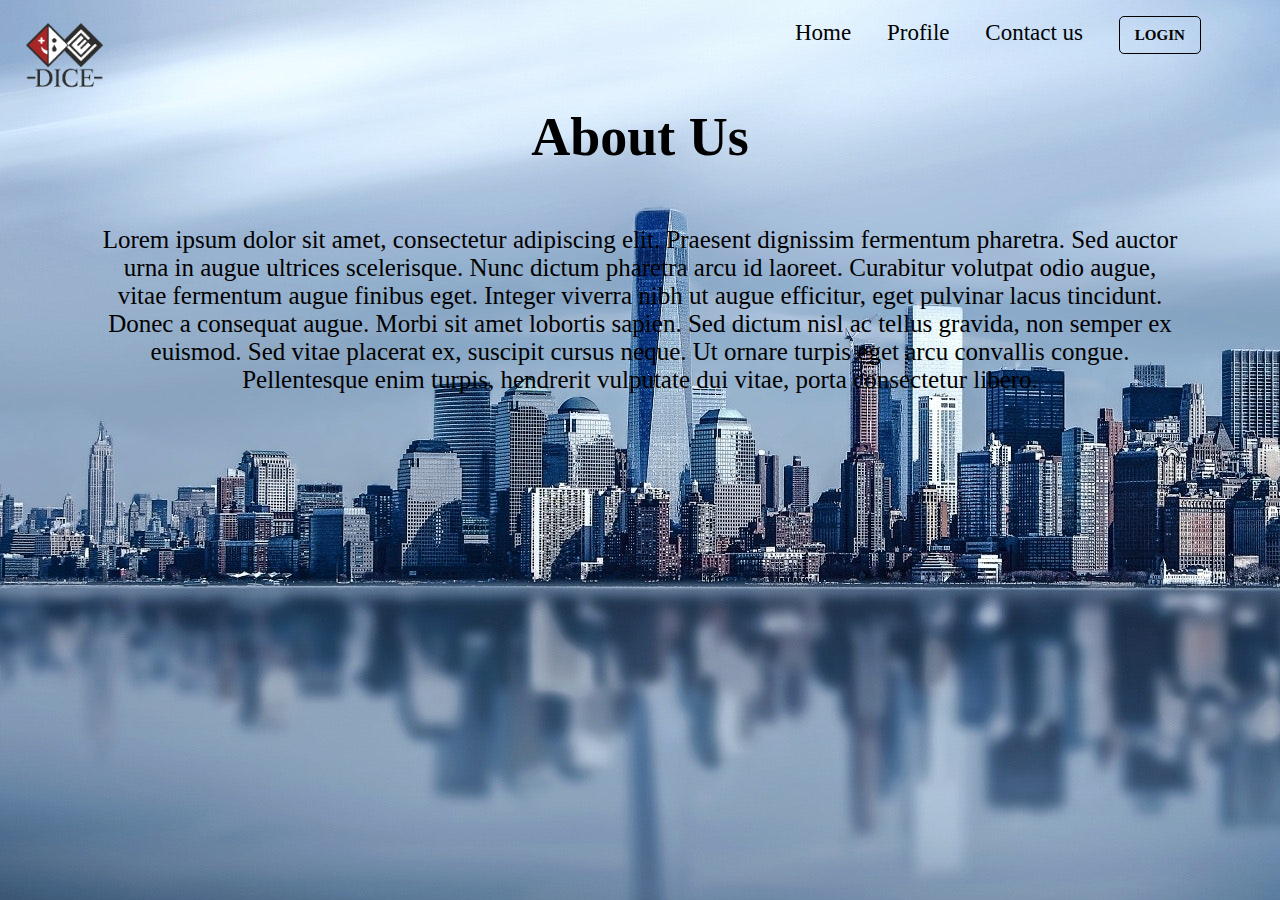
==== About-Us.html @ 277d1fc5 "2 new pages and form" ====
<!DOCTYPE <!DOCTYPE html>
<html>
<head>
    <meta charset="utf-8" />
    <meta http-equiv="X-UA-Compatible" content="IE=edge">
    <title>About Us</title>
    <meta name="viewport" content="width=device-width, initial-scale=1">
    <link rel="stylesheet" href="assets/style.css" />
</head>
<body>
    
    <div class="banner">
        <div class="nav-bar">
            <div id="logo">
                <img src="assets/image2.png" alt="logo">
            </div>
            <div id="links">
                <ul>
                    <li><a href="index.html">Home</a></li>
                    <li><a href="#">Profile</a></li>
                    <li><a href="Contact-us.html">Contact us</a></li>
                    <li><a href="#" id="button" >Login</a></li>
                </ul>
            </div>
        </div>
        <div id="header">
            <h1>About Us</h1>
        </div>
        <div id="p2">
            <p>Lorem ipsum dolor sit amet, consectetur adipiscing elit. Praesent dignissim fermentum pharetra.
                 Sed auctor urna in augue ultrices scelerisque.
                 Nunc dictum pharetra arcu id laoreet.
                 Curabitur volutpat odio augue, vitae fermentum augue finibus eget.
                  Integer viverra nibh ut augue efficitur, eget pulvinar lacus tincidunt.
                 Donec a consequat augue. Morbi sit amet lobortis sapien. Sed dictum nisl ac tellus gravida, non semper ex euismod. Sed vitae placerat ex, suscipit cursus neque.
                  Ut ornare turpis eget arcu convallis congue. Pellentesque enim turpis, hendrerit vulputate dui vitae, porta consectetur libero.</p>
        </div>
    </div>
    
</body>
</html>
---- assets/style.css ----
.banner {
    width: 100%;
    height: 100vh;
    background-image: url('image1.jpg')
}

body {
    margin: 0;
}

.nav-bar {
    width: 100%;
    height: 70px;
}

#logo, #links {
    height: 100%;
    display: inline-block;
}

#links {
    float: right;
    height: 72%;
    padding-top: 20px;
    font-family: 'Times New Roman', Times, serif;
    font-size: 23px;
    width: 500px;
}

#links ul {
    display: inline;
    list-style: none;
    margin: 0;
    padding: 0;
    /*padding-left: 70px;*/
}

#logo img {
    height: 70px;
    width: auto;
}

#links ul li {
    display: inline;
    margin: 40px 15px 0 15px;
}

#links ul li a {
    text-decoration: none;
    color: black;
}

#logo {
    padding: 20px;
    width: auto;
}

#header {
    width: 100%;
    height: 50px;
    margin-top: 30px;
    text-align: center;
    font-family: 'Times New Roman', Times, serif;
    font-size: 27px;
}

#button  {
    border: 1px solid black;
    border-radius: 5px;
    padding: 10px 15px;
    text-transform: uppercase;
    font-weight: bold;
    font-size: 15px;
}

#button:hover {
    text-decoration-line: underline;
    box-shadow: 0 12px 16px 0 rgba(0,0,0,0.24), 0 17px 50px 0 rgba(0,0,0,0.19);
}

#p1 {
    width: 100%;
    text-align: center;
    margin-top: 70;
    font-size: 25;
    padding: 0 100px 0 100px;
}

#p2 {
    width: 100%;
    text-align: center;
    margin-top: 70;
    font-size: 25;
    padding: 0 100px 0 100px;
}

/* START OF FORM */

* {
    box-sizing: border-box;
}

input[type=text], select, textarea {
    width: 100%;
    padding: 12px;
    border: 1px solid #ccc;
    border-radius: 4px;
    resize: vertical;
}

label {
    padding: 12px 12px 12px 0;
    display: inline-block;
}

input[type=submit] {
    background-color: #13d389;
    color: white;
    padding: 12px 20px;
    border: none;
    border-radius: 4px;
    cursor: not-allowed;
    opacity: 0.6;
    float: right;
}

input[type=submit]:hover {
    background-color: #13d389;
    text-decoration-line: underline;
    box-shadow: 0 12px 16px 0 rgba(0,0,0,0.24), 0 17px 50px 0 rgba(0,0,0,0.19);
}

.container {
    border-radius: 5px;
    background-color: #f2f2f2;
    padding: 20px;
    width: 1000px;
    margin-left: 218px;
    margin-top: 50px;
}

.col-25 {
    float: left;
    width: 25%;
    margin-top: 6px;
}

.col-75 {
    float: left;
    width: 75%;
    margin-top: 6px;
}

/* Clear floats after the columns */
.row:after {
    content: "";
    display: table;
    clear: both;
}

/* Responsive layout - when the screen is less than 600px wide, make the two columns stack on top of each other instead of next to each other */
@media screen and (max-width: 600px) {
    .col-25, .col-75, input[type=submit] {
        width: 100%;
        margin-top: 0;
    }
}

/* END OF FORM */
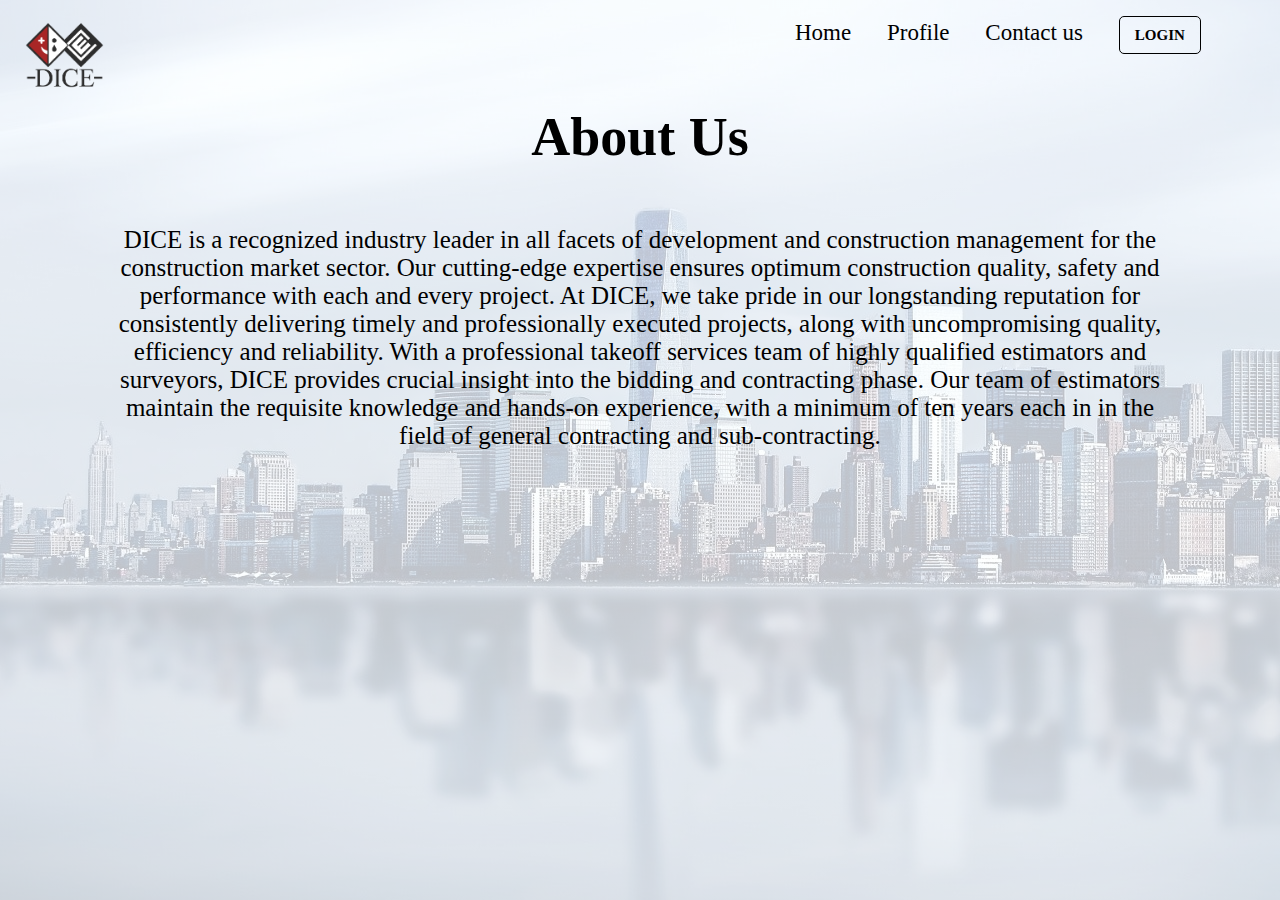
==== commit 72da5a2a: "updated" ====
--- a/About-Us.html
+++ b/About-Us.html
@@ -17,24 +17,26 @@
             <div id="links">
                 <ul>
                     <li><a href="index.html">Home</a></li>
-                    <li><a href="#">Profile</a></li>
+                    <li><a href="profile.html">Profile</a></li>
                     <li><a href="Contact-us.html">Contact us</a></li>
-                    <li><a href="#" id="button" >Login</a></li>
+                    <li><a href="login.html" id="button" >Login</a></li>
                 </ul>
             </div>
         </div>
         <div id="header">
             <h1>About Us</h1>
         </div>
-        <div id="p2">
-            <p>Lorem ipsum dolor sit amet, consectetur adipiscing elit. Praesent dignissim fermentum pharetra.
-                 Sed auctor urna in augue ultrices scelerisque.
-                 Nunc dictum pharetra arcu id laoreet.
-                 Curabitur volutpat odio augue, vitae fermentum augue finibus eget.
-                  Integer viverra nibh ut augue efficitur, eget pulvinar lacus tincidunt.
-                 Donec a consequat augue. Morbi sit amet lobortis sapien. Sed dictum nisl ac tellus gravida, non semper ex euismod. Sed vitae placerat ex, suscipit cursus neque.
-                  Ut ornare turpis eget arcu convallis congue. Pellentesque enim turpis, hendrerit vulputate dui vitae, porta consectetur libero.</p>
+        <div id="p4">
+            <p>DICE is a recognized industry leader in all facets of development and construction management for the construction market sector. Our cutting-edge expertise ensures optimum construction quality, safety and performance with each and every project.
+                At DICE, we take pride in our longstanding reputation for consistently delivering timely and professionally executed projects, along with uncompromising quality, efficiency and reliability.
+                
+                With a professional takeoff services team of highly qualified estimators and surveyors, DICE provides crucial insight into the bidding and contracting phase. Our team of estimators maintain the requisite knowledge and hands-on experience, with a minimum of ten years each in in the field of general contracting and sub-contracting.</p>
         </div>
+        <!--    <footer>
+        <div id="footer">
+            <p>copyright &copy; 2018 <strong>DICE</strong></p>
+        </div>
+        </footer>   -->
     </div>
     
 </body>
--- a/assets/style.css
+++ b/assets/style.css
@@ -1,7 +1,11 @@
 .banner {
     width: 100%;
     height: 100vh;
-    background-image: url('image1.jpg')
+    background: linear-gradient(
+        rgba(255,255,255,0.75),
+        rgba(255,255,255,0.75)
+    ),
+    url('image1.jpg');
 }
 
 body {
@@ -81,20 +85,20 @@
 #p1 {
     width: 100%;
     text-align: center;
-    margin-top: 70;
-    font-size: 25;
+    margin-top: 70px;
+    font-size: 25px;
     padding: 0 100px 0 100px;
 }
 
 #p2 {
     width: 100%;
     text-align: center;
-    margin-top: 70;
-    font-size: 25;
-    padding: 0 100px 0 100px;
-}
-
-/* START OF FORM */
+    margin-top: 70px;
+    font-size: 25px;
+    padding: 0 100px 0 100px;
+}
+
+/* START OF FORM contact us */
 
 * {
     box-sizing: border-box;
@@ -166,4 +170,103 @@
     }
 }
 
-/* END OF FORM */+/* END OF FORM contact us */
+
+/* START PROFILE PAGE */
+
+#profile-section img {
+    margin-right: 3%;
+    width: 20%;
+    height: auto;
+    padding: 1%;
+    margin-left: 5%;
+    float: left;
+}
+
+#profile-section p {
+    padding: 0 100px 0 100px;
+    width: 100%;
+    text-align: center;
+    margin-top: 80px;
+    font-size: 25px;
+}
+
+/* END PROFILE PAGE*/
+
+/* START LOCATION PAGE */
+
+#back-to-contact {
+    text-align: center;
+    font-family: 'Times New Roman', Times, serif;
+    font-size: 23px;
+    padding: 2%;
+    display: block;
+    width: auto;
+}
+
+#location-address {
+    display: block;
+    width: auto;
+    height: auto;
+    margin-left: 20%;
+    margin-top: 5%;
+    font-size: 25px;
+    font-family: 'Times New Roman', Times, serif;
+}
+
+#google-maps {
+    margin-left: 61%;
+    margin-top: -16%;
+}
+
+/* END LOCATION PAGE */
+
+#to-location-page {
+    text-align: center;
+    font-family: 'Times New Roman', Times, serif;
+    font-size: 23px;
+    padding-top: 2%;
+    display: block;
+    width: auto;
+}
+
+/* START LOGIN PAGE */
+
+#login1 {
+    width: 25%;
+    height: auto;
+    display: block;
+    text-align: center;
+    margin-left: 37%;
+    margin-top: 12%;
+}
+
+/* END LOGIN PAGE */
+
+#p4 {
+    width: 100%;
+    text-align: center;
+    margin-top: 70px;
+    font-size: 25px;
+    padding: 0 100px 0 100px;
+}
+
+/*.flex-container {                             NEEDS WORK (HTML INDEX ASWELL)
+    display: flex;
+    flex-wrap: nowrap;
+
+}
+
+.flex-container div {
+    background-color: #f1f1f1;
+    width: 100px;
+    margin: 10px;
+    text-align: center;
+    line-height: 75px;
+    font-size: 30px;
+}
+
+.flex-container div img {
+    width: 100px;
+    height: 50px;
+} */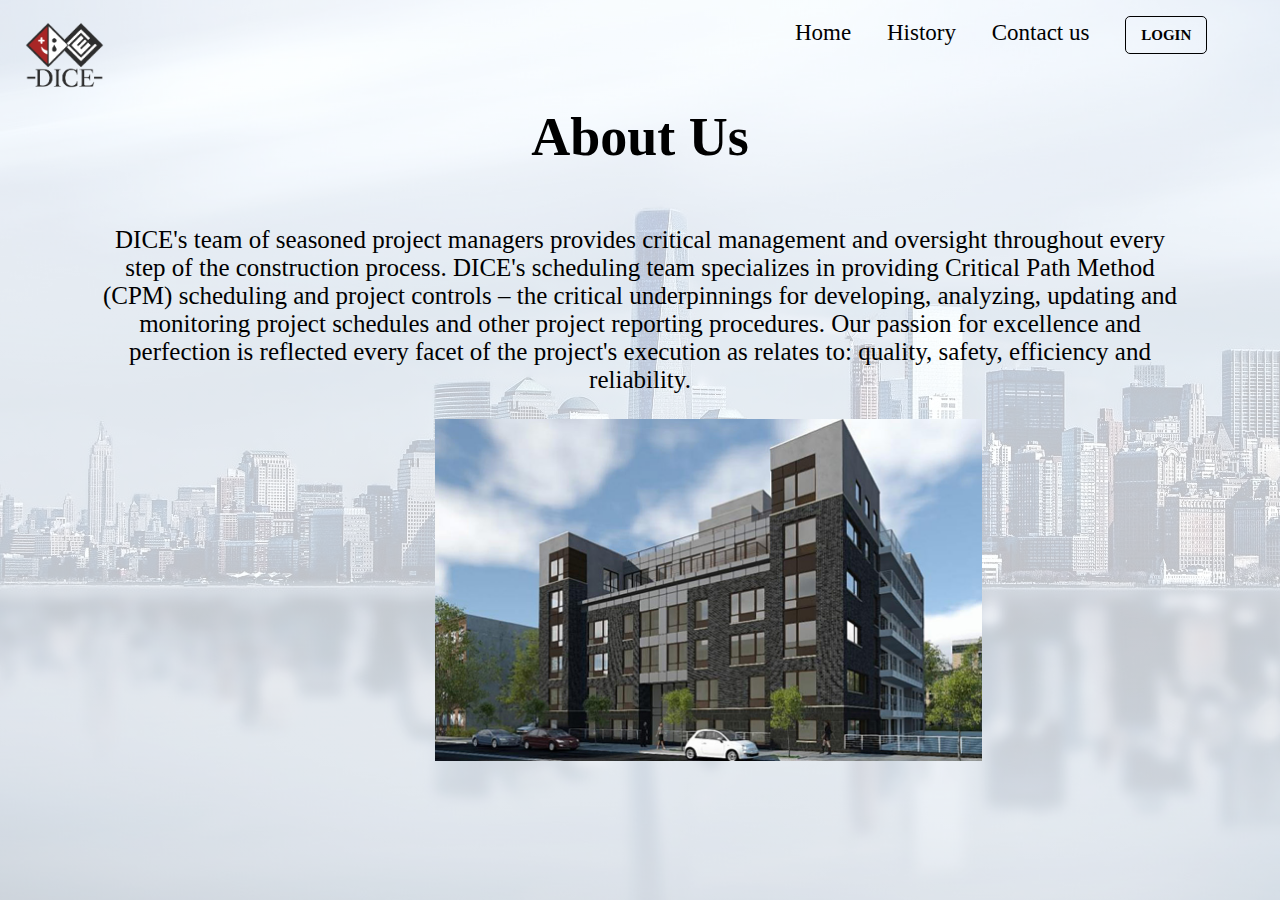
==== commit 993f2610: "updated" ====
--- a/About-Us.html
+++ b/About-Us.html
@@ -17,7 +17,7 @@
             <div id="links">
                 <ul>
                     <li><a href="index.html">Home</a></li>
-                    <li><a href="profile.html">Profile</a></li>
+                    <li><a href="History.html">History</a></li>
                     <li><a href="Contact-us.html">Contact us</a></li>
                     <li><a href="login.html" id="button" >Login</a></li>
                 </ul>
@@ -27,11 +27,15 @@
             <h1>About Us</h1>
         </div>
         <div id="p4">
-            <p>DICE is a recognized industry leader in all facets of development and construction management for the construction market sector. Our cutting-edge expertise ensures optimum construction quality, safety and performance with each and every project.
-                At DICE, we take pride in our longstanding reputation for consistently delivering timely and professionally executed projects, along with uncompromising quality, efficiency and reliability.
-                
-                With a professional takeoff services team of highly qualified estimators and surveyors, DICE provides crucial insight into the bidding and contracting phase. Our team of estimators maintain the requisite knowledge and hands-on experience, with a minimum of ten years each in in the field of general contracting and sub-contracting.</p>
+            <p>DICE's team of seasoned project managers provides critical management and oversight throughout every step of the construction process. DICE's scheduling team specializes in providing Critical Path Method (CPM) scheduling and project controls – the critical underpinnings for developing, analyzing, updating and monitoring project schedules and other project reporting procedures. Our passion for excellence and perfection is reflected every facet of the project's execution as relates to:
+
+                quality, safety, efficiency and	reliability. </p>
         </div>
+
+        <div id="image8-pos">
+            <img src="assets/image8.jpg" alt="image8">
+        </div>
+
         <!--    <footer>
         <div id="footer">
             <p>copyright &copy; 2018 <strong>DICE</strong></p>
--- a/assets/style.css
+++ b/assets/style.css
@@ -172,26 +172,31 @@
 
 /* END OF FORM contact us */
 
-/* START PROFILE PAGE */
-
-#profile-section img {
-    margin-right: 3%;
-    width: 20%;
+/* START HISTORY PAGE */
+
+#history-section p {
+    width: 68%;
+    text-align: center;
+    margin-top: 70px;
+    font-size: 25px;
+    padding: 0 100px 0 100px;
+    float: right;
+    display: block;
+}
+
+#history-section img {
+    width: auto;
     height: auto;
-    padding: 1%;
+    float: left;
+    margin-top: -30%;
     margin-left: 5%;
-    float: left;
-}
-
-#profile-section p {
-    padding: 0 100px 0 100px;
-    width: 100%;
-    text-align: center;
-    margin-top: 80px;
-    font-size: 25px;
-}
-
-/* END PROFILE PAGE*/
+    display: block;
+    background:transparent;
+    padding:8px;
+    border:1px solid #999999;
+}
+
+/* END HISTORY PAGE*/
 
 /* START LOCATION PAGE */
 
@@ -251,22 +256,30 @@
     padding: 0 100px 0 100px;
 }
 
-/*.flex-container {                             NEEDS WORK (HTML INDEX ASWELL)
+/* INDEX FLEXBOX START*/
+
+.flex-container {                             
     display: flex;
-    flex-wrap: nowrap;
-
-}
-
-.flex-container div {
-    background-color: #f1f1f1;
-    width: 100px;
-    margin: 10px;
-    text-align: center;
-    line-height: 75px;
-    font-size: 30px;
-}
-
-.flex-container div img {
-    width: 100px;
-    height: 50px;
-} */+    flex-flow: row wrap;
+    justify-content: space-around;
+}
+
+.flex-container img {
+    height: 200px;
+}
+
+.image-frame {
+    background:transparent;
+    padding:8px;
+    border:1px solid #999999;
+}
+
+/* INDEX FLEXBOX END */
+
+/* ABOUT US PAGE START */
+#image8-pos img {
+    margin-left: 34%;
+    width: auto;
+    height: 38%;
+}
+/* ABOUT US PAGE STOP */